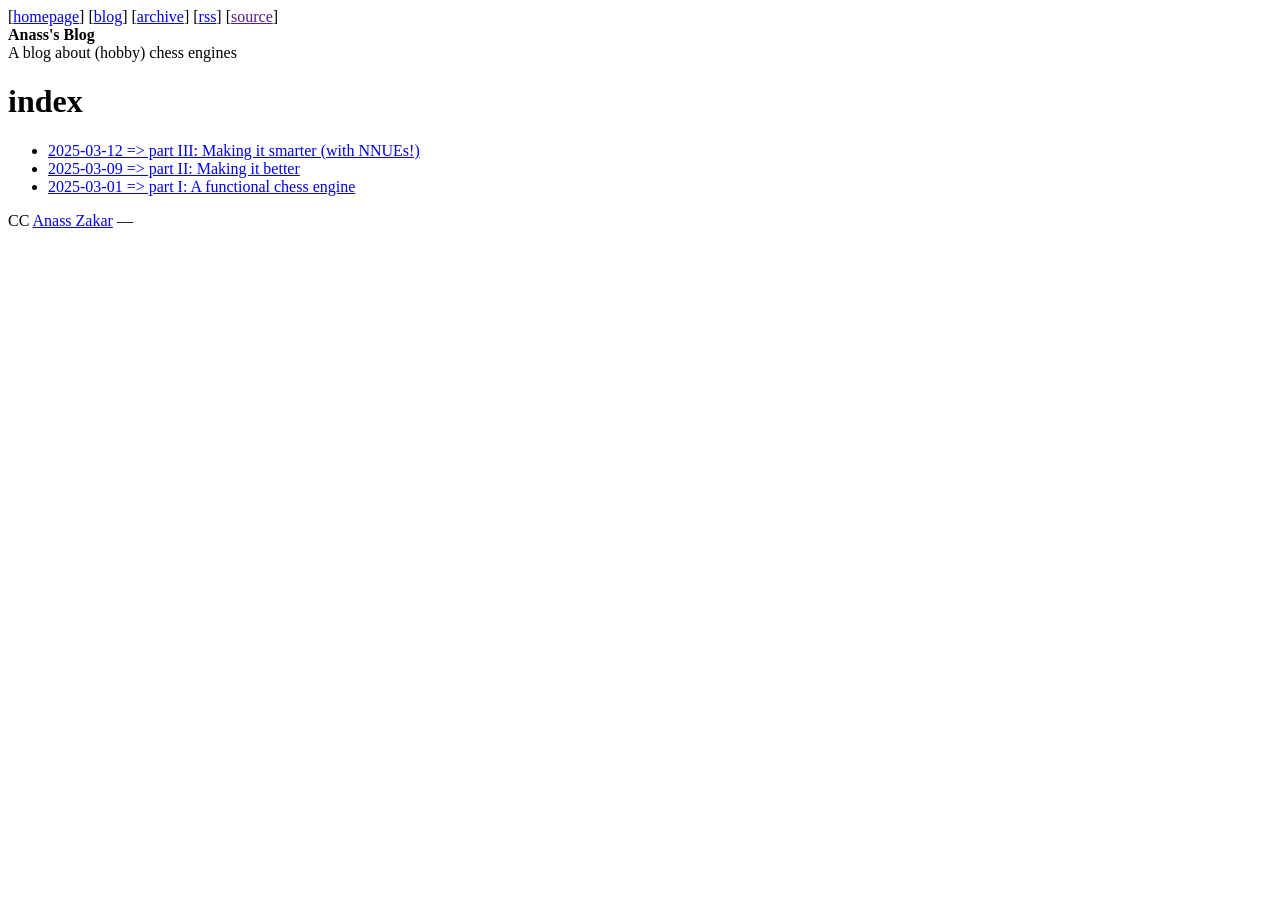
==== index.html @ 1169be47 "uwu" ====
<!DOCTYPE html>
<html lang="en">

<head>
  
  <meta charset="UTF-8">
  <meta name="viewport" content="width=device-width, initial-scale=1.0">

  <meta name="description" content="A blog about (hobby) chess engines">
  

  <title> Anass&#x27;s Blog </title>

  
  <link rel="stylesheet" href="https://blog.briwats.com/theme.css">
  
  
</head>

<body>
  <div class="content">
    
    
    <header>
      <div class="pull-right">
        [<a href="https:&#x2F;&#x2F;blog.briwats.com">homepage</a>]
        [<a href="https:&#x2F;&#x2F;blog.briwats.com">blog</a>]
        [<a href="https:&#x2F;&#x2F;blog.briwats.com/archive">archive</a>]
        [<a href="https:&#x2F;&#x2F;blog.briwats.com/atom.xml">rss</a>]
        [<a href="">source</a>]
      </div>
      <div class="title">
        <strong>Anass&#x27;s Blog</strong>
      </div>
      <div class="subtitle">A blog about (hobby) chess engines</div>
    </header>
    

    <main>
      
      <h1>index</h1>
      <ul>
        
        
        
        
        
        
        
        
        <li>
          <a href="https://blog.briwats.com/chess/3/">
            2025-03-12 => part III: Making it smarter (with NNUEs!)
          </a>
        </li>
        
        <li>
          <a href="https://blog.briwats.com/chess/2/">
            2025-03-09 => part II: Making it better
          </a>
        </li>
        
        <li>
          <a href="https://blog.briwats.com/chess/1/">
            2025-03-01 => part I: A functional chess engine
          </a>
        </li>
        
        
        
      </ul>
      
    </main>
  </div>

  <footer>
    
    <p>CC <a href="https:&#x2F;&#x2F;briwats.com">Anass Zakar</a> &mdash; <a
    
  </footer>
  
  
</body>


</html>
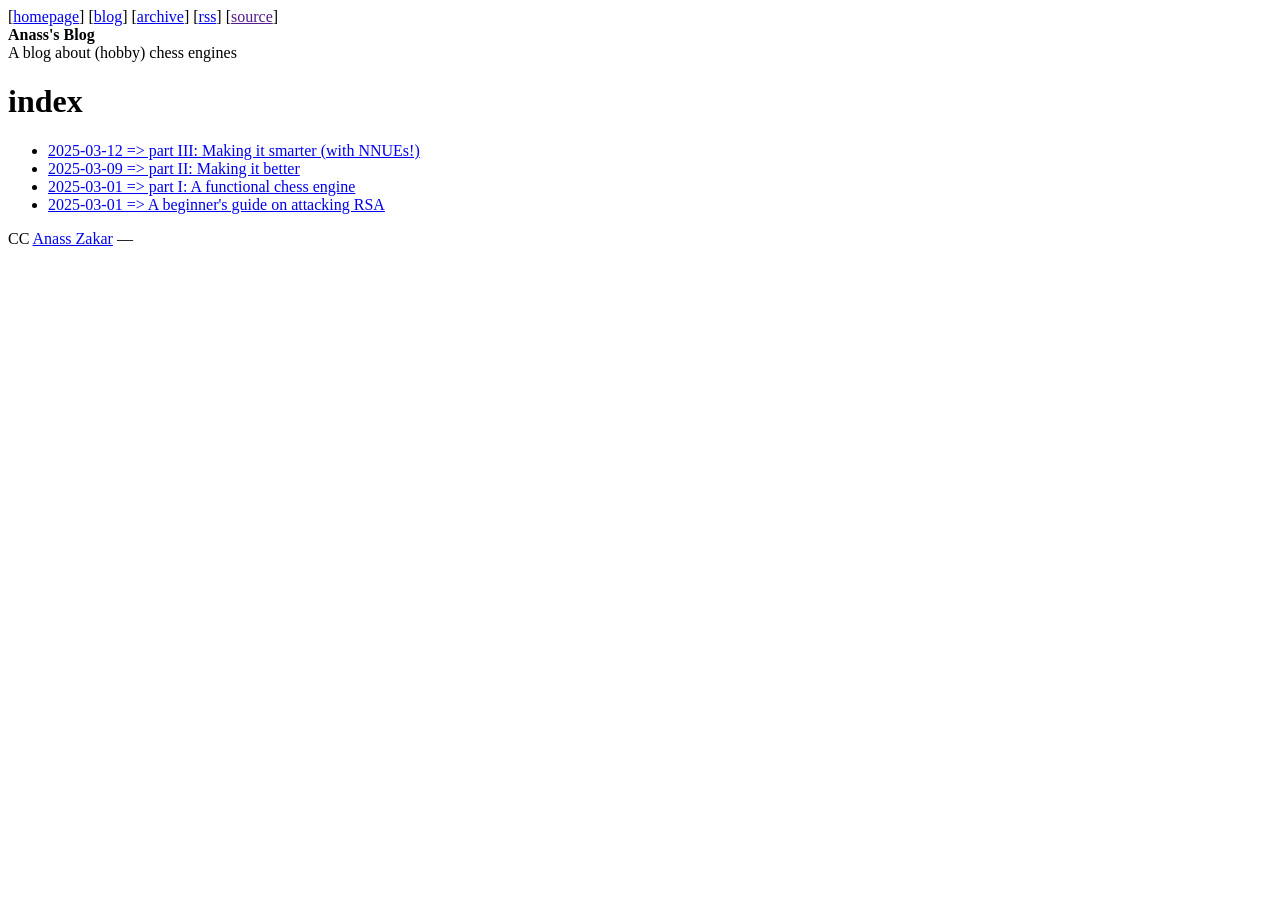
==== commit ab722b81: "uwu" ====
--- a/index.html
+++ b/index.html
@@ -45,9 +45,6 @@
         
         
         
-        
-        
-        
         <li>
           <a href="https://blog.briwats.com/chess/3/">
             2025-03-12 => part III: Making it smarter (with NNUEs!)
@@ -68,6 +65,20 @@
         
         
         
+        
+        
+        
+        <li>
+          <a href="https://blog.briwats.com/ctfs/rsa/">
+            2025-03-01 => A beginner&#x27;s guide on attacking RSA
+          </a>
+        </li>
+        
+        
+        
+        
+        
+        
       </ul>
       
     </main>
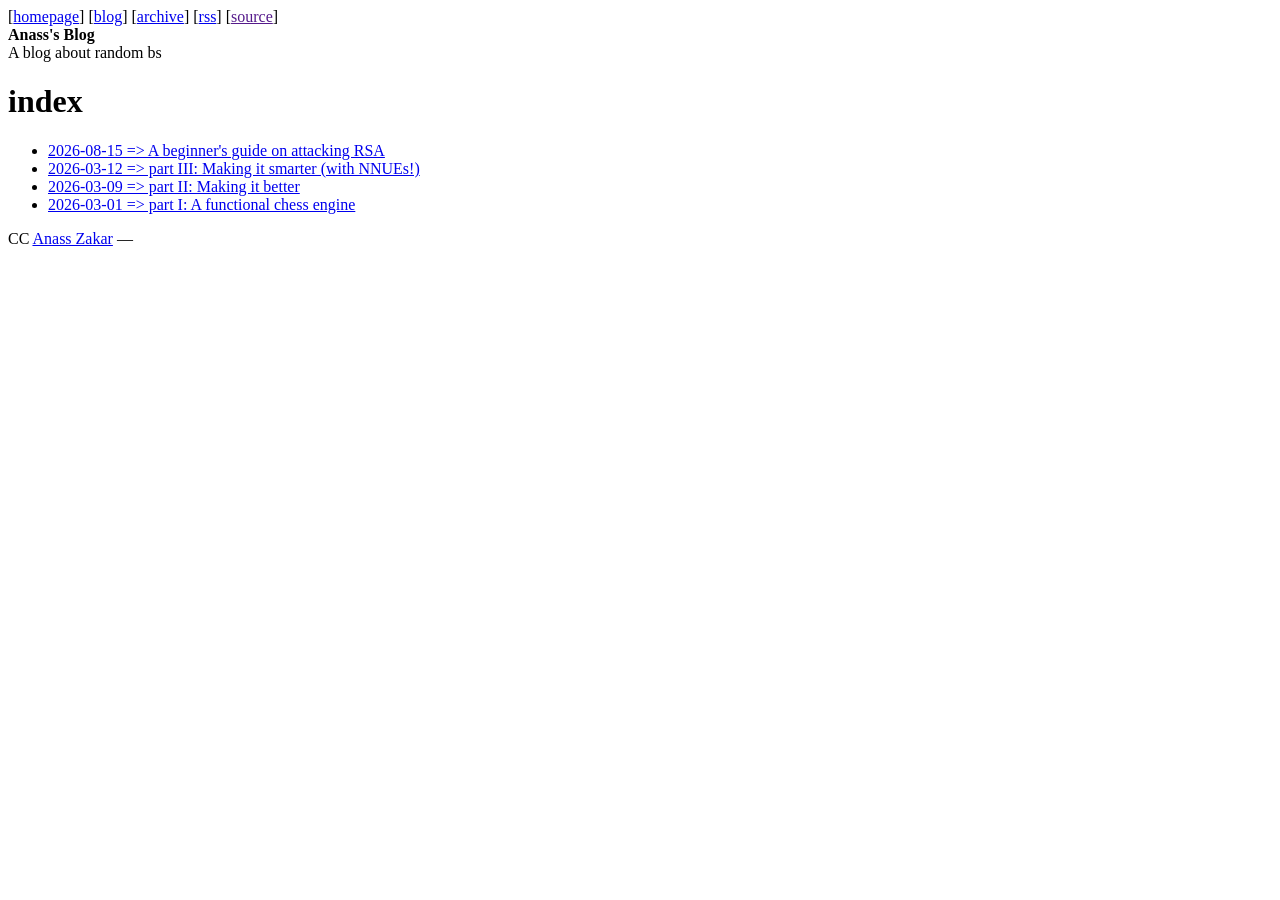
==== commit f7d8f3c7: "uwu" ====
--- a/index.html
+++ b/index.html
@@ -6,7 +6,7 @@
   <meta charset="UTF-8">
   <meta name="viewport" content="width=device-width, initial-scale=1.0">
 
-  <meta name="description" content="A blog about (hobby) chess engines">
+  <meta name="description" content="A blog about random bs">
   
 
   <title> Anass&#x27;s Blog </title>
@@ -32,7 +32,7 @@
       <div class="title">
         <strong>Anass&#x27;s Blog</strong>
       </div>
-      <div class="subtitle">A blog about (hobby) chess engines</div>
+      <div class="subtitle">A blog about random bs</div>
     </header>
     
 
@@ -46,20 +46,8 @@
         
         
         <li>
-          <a href="https://blog.briwats.com/chess/3/">
-            2025-03-12 => part III: Making it smarter (with NNUEs!)
-          </a>
-        </li>
-        
-        <li>
-          <a href="https://blog.briwats.com/chess/2/">
-            2025-03-09 => part II: Making it better
-          </a>
-        </li>
-        
-        <li>
-          <a href="https://blog.briwats.com/chess/1/">
-            2025-03-01 => part I: A functional chess engine
+          <a href="https://blog.briwats.com/ctfs/rsa/">
+            2026-08-15 => A beginner&#x27;s guide on attacking RSA
           </a>
         </li>
         
@@ -69,8 +57,20 @@
         
         
         <li>
-          <a href="https://blog.briwats.com/ctfs/rsa/">
-            2025-03-01 => A beginner&#x27;s guide on attacking RSA
+          <a href="https://blog.briwats.com/chess/3/">
+            2026-03-12 => part III: Making it smarter (with NNUEs!)
+          </a>
+        </li>
+        
+        <li>
+          <a href="https://blog.briwats.com/chess/2/">
+            2026-03-09 => part II: Making it better
+          </a>
+        </li>
+        
+        <li>
+          <a href="https://blog.briwats.com/chess/1/">
+            2026-03-01 => part I: A functional chess engine
           </a>
         </li>
         
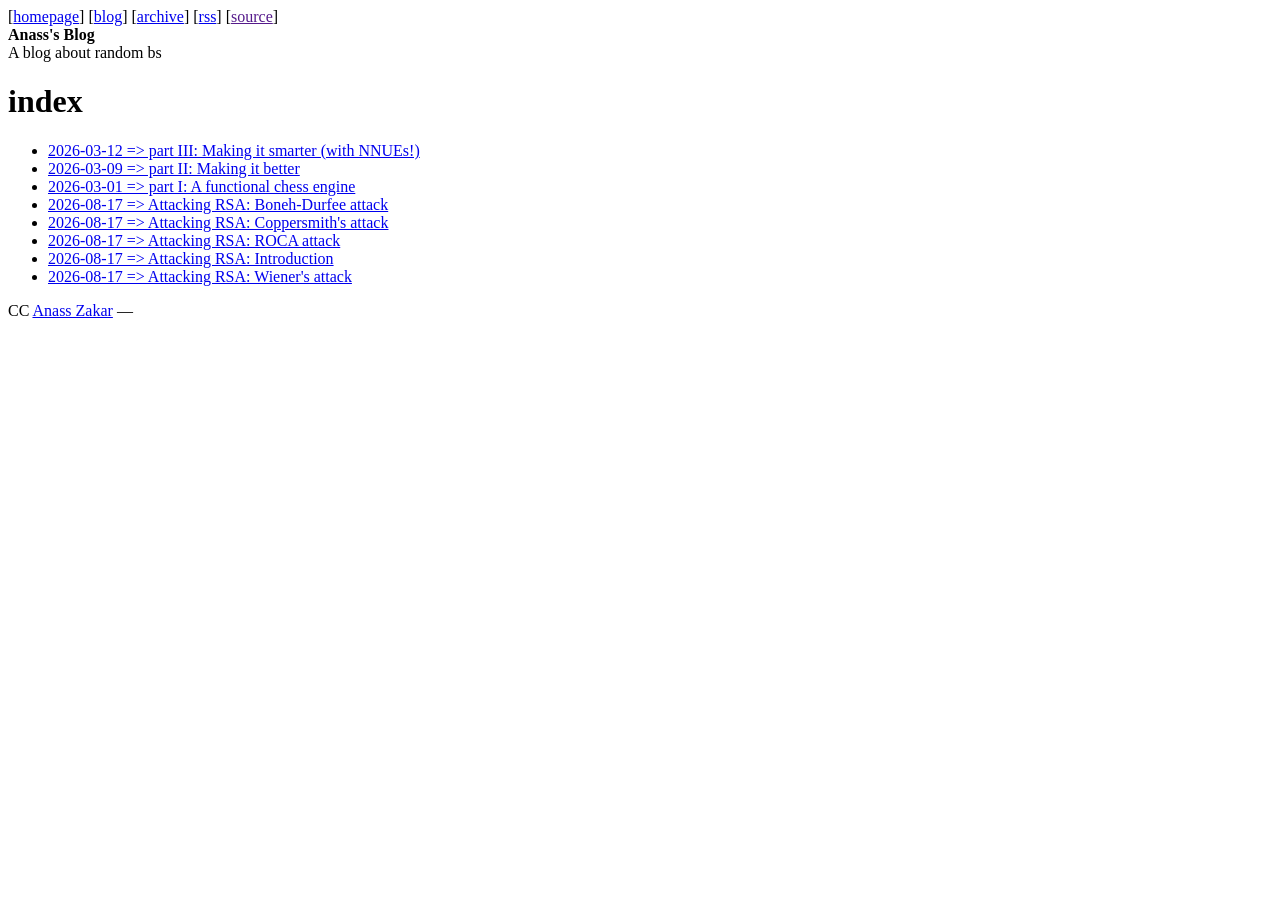
==== commit 2ce1e7a1: "uwu" ====
--- a/index.html
+++ b/index.html
@@ -45,14 +45,6 @@
         
         
         
-        <li>
-          <a href="https://blog.briwats.com/ctfs/rsa/">
-            2026-08-15 => A beginner&#x27;s guide on attacking RSA
-          </a>
-        </li>
-        
-        
-        
         
         
         
@@ -79,6 +71,38 @@
         
         
         
+        <li>
+          <a href="https://blog.briwats.com/ctfs/boneh-durfee/">
+            2026-08-17 => Attacking RSA: Boneh-Durfee attack
+          </a>
+        </li>
+        
+        <li>
+          <a href="https://blog.briwats.com/ctfs/coppersmith/">
+            2026-08-17 => Attacking RSA: Coppersmith&#x27;s attack
+          </a>
+        </li>
+        
+        <li>
+          <a href="https://blog.briwats.com/ctfs/roca/">
+            2026-08-17 => Attacking RSA: ROCA attack
+          </a>
+        </li>
+        
+        <li>
+          <a href="https://blog.briwats.com/ctfs/rsa/">
+            2026-08-17 => Attacking RSA: Introduction
+          </a>
+        </li>
+        
+        <li>
+          <a href="https://blog.briwats.com/ctfs/wiener/">
+            2026-08-17 => Attacking RSA: Wiener&#x27;s attack
+          </a>
+        </li>
+        
+        
+        
       </ul>
       
     </main>
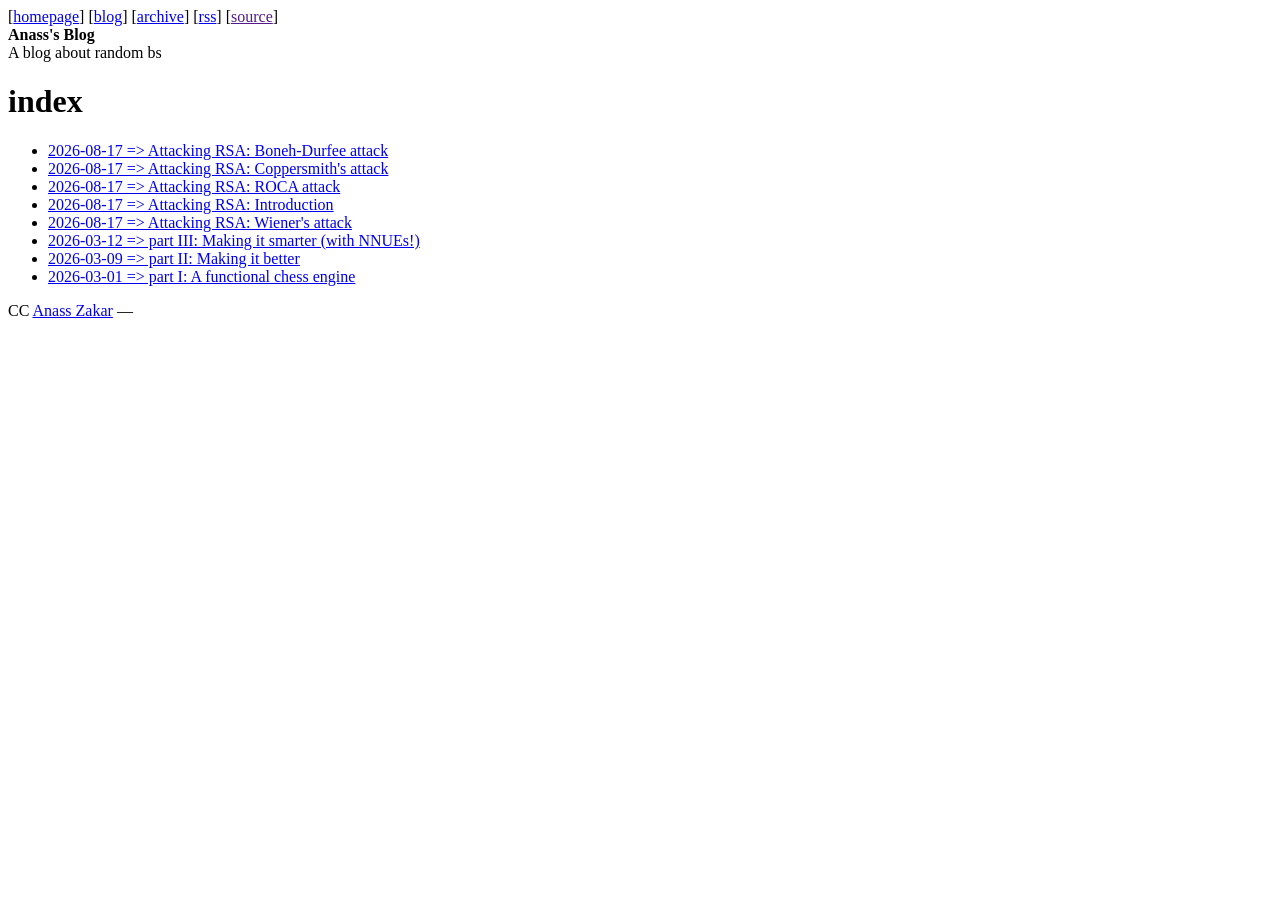
==== commit 70de0cc6: "uwu" ====
--- a/index.html
+++ b/index.html
@@ -49,29 +49,6 @@
         
         
         <li>
-          <a href="https://blog.briwats.com/chess/3/">
-            2026-03-12 => part III: Making it smarter (with NNUEs!)
-          </a>
-        </li>
-        
-        <li>
-          <a href="https://blog.briwats.com/chess/2/">
-            2026-03-09 => part II: Making it better
-          </a>
-        </li>
-        
-        <li>
-          <a href="https://blog.briwats.com/chess/1/">
-            2026-03-01 => part I: A functional chess engine
-          </a>
-        </li>
-        
-        
-        
-        
-        
-        
-        <li>
           <a href="https://blog.briwats.com/ctfs/boneh-durfee/">
             2026-08-17 => Attacking RSA: Boneh-Durfee attack
           </a>
@@ -103,6 +80,29 @@
         
         
         
+        
+        
+        
+        <li>
+          <a href="https://blog.briwats.com/chess/3/">
+            2026-03-12 => part III: Making it smarter (with NNUEs!)
+          </a>
+        </li>
+        
+        <li>
+          <a href="https://blog.briwats.com/chess/2/">
+            2026-03-09 => part II: Making it better
+          </a>
+        </li>
+        
+        <li>
+          <a href="https://blog.briwats.com/chess/1/">
+            2026-03-01 => part I: A functional chess engine
+          </a>
+        </li>
+        
+        
+        
       </ul>
       
     </main>
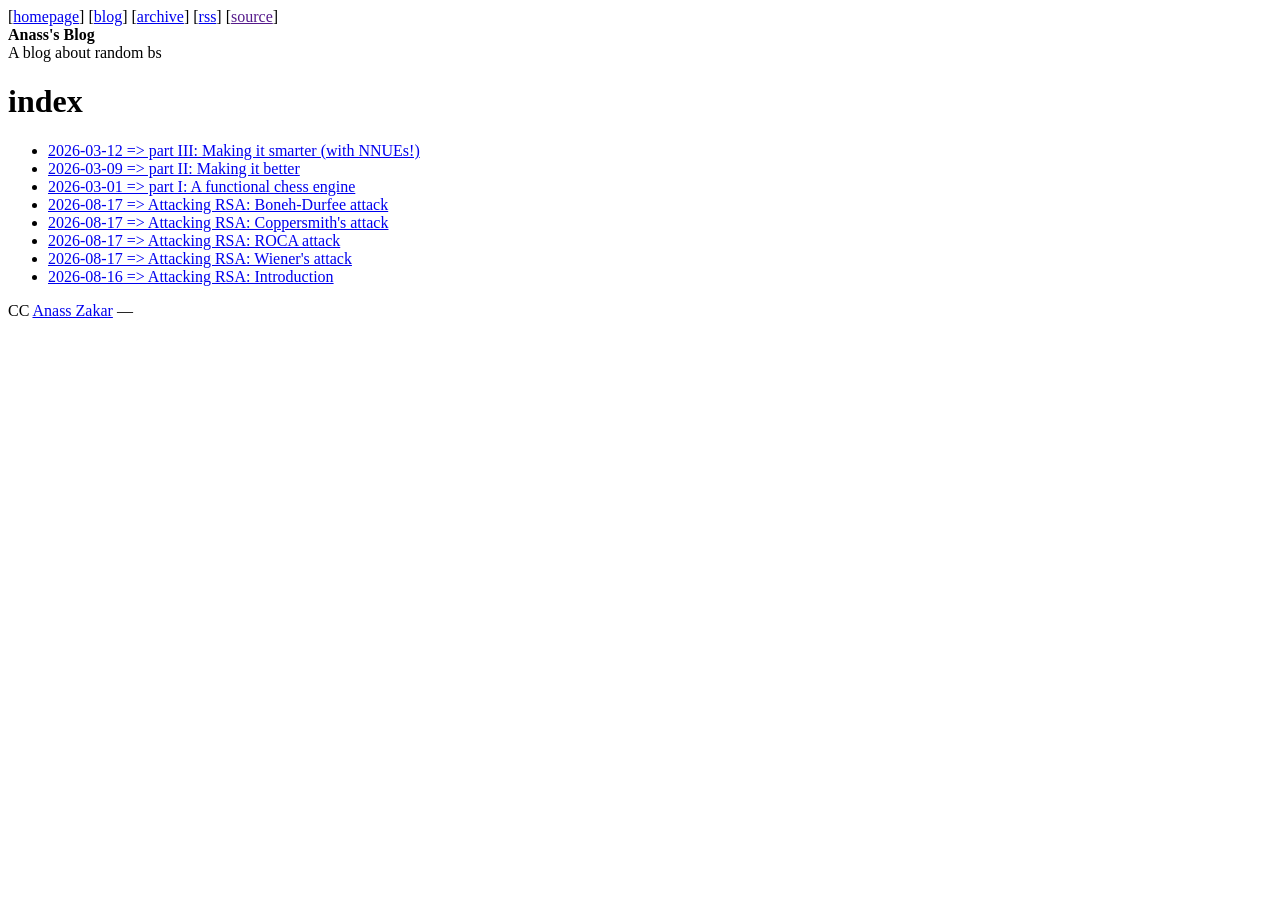
==== commit b456a127: "uwu" ====
--- a/index.html
+++ b/index.html
@@ -49,6 +49,29 @@
         
         
         <li>
+          <a href="https://blog.briwats.com/chess/3/">
+            2026-03-12 => part III: Making it smarter (with NNUEs!)
+          </a>
+        </li>
+        
+        <li>
+          <a href="https://blog.briwats.com/chess/2/">
+            2026-03-09 => part II: Making it better
+          </a>
+        </li>
+        
+        <li>
+          <a href="https://blog.briwats.com/chess/1/">
+            2026-03-01 => part I: A functional chess engine
+          </a>
+        </li>
+        
+        
+        
+        
+        
+        
+        <li>
           <a href="https://blog.briwats.com/ctfs/boneh-durfee/">
             2026-08-17 => Attacking RSA: Boneh-Durfee attack
           </a>
@@ -67,37 +90,14 @@
         </li>
         
         <li>
-          <a href="https://blog.briwats.com/ctfs/rsa/">
-            2026-08-17 => Attacking RSA: Introduction
-          </a>
-        </li>
-        
-        <li>
           <a href="https://blog.briwats.com/ctfs/wiener/">
             2026-08-17 => Attacking RSA: Wiener&#x27;s attack
           </a>
         </li>
         
-        
-        
-        
-        
-        
         <li>
-          <a href="https://blog.briwats.com/chess/3/">
-            2026-03-12 => part III: Making it smarter (with NNUEs!)
-          </a>
-        </li>
-        
-        <li>
-          <a href="https://blog.briwats.com/chess/2/">
-            2026-03-09 => part II: Making it better
-          </a>
-        </li>
-        
-        <li>
-          <a href="https://blog.briwats.com/chess/1/">
-            2026-03-01 => part I: A functional chess engine
+          <a href="https://blog.briwats.com/ctfs/rsa/">
+            2026-08-16 => Attacking RSA: Introduction
           </a>
         </li>
         
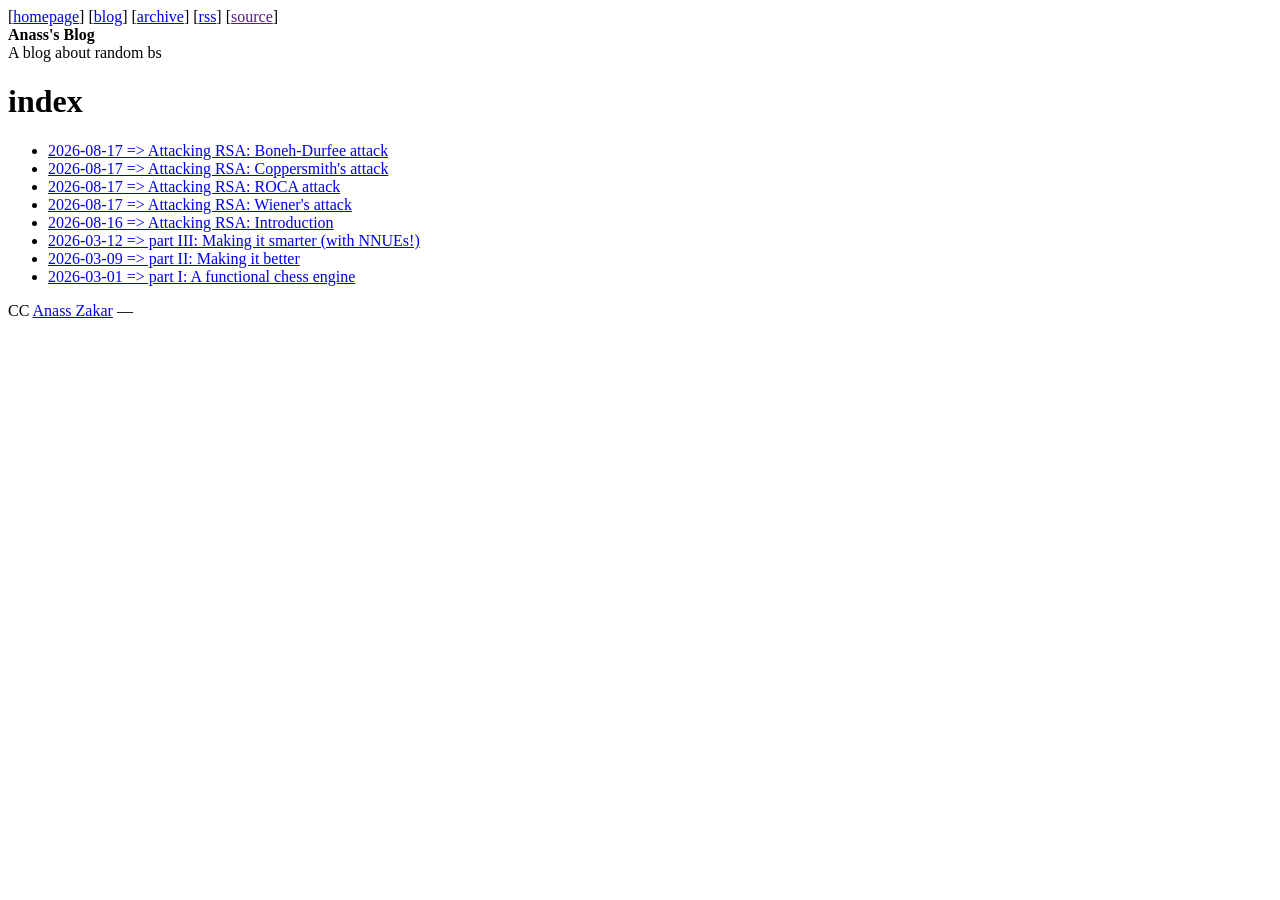
==== commit 0d794437: "uwu" ====
--- a/index.html
+++ b/index.html
@@ -45,32 +45,6 @@
         
         
         
-        
-        
-        
-        <li>
-          <a href="https://blog.briwats.com/chess/3/">
-            2026-03-12 => part III: Making it smarter (with NNUEs!)
-          </a>
-        </li>
-        
-        <li>
-          <a href="https://blog.briwats.com/chess/2/">
-            2026-03-09 => part II: Making it better
-          </a>
-        </li>
-        
-        <li>
-          <a href="https://blog.briwats.com/chess/1/">
-            2026-03-01 => part I: A functional chess engine
-          </a>
-        </li>
-        
-        
-        
-        
-        
-        
         <li>
           <a href="https://blog.briwats.com/ctfs/boneh-durfee/">
             2026-08-17 => Attacking RSA: Boneh-Durfee attack
@@ -103,6 +77,32 @@
         
         
         
+        
+        
+        
+        
+        
+        
+        <li>
+          <a href="https://blog.briwats.com/chess/3/">
+            2026-03-12 => part III: Making it smarter (with NNUEs!)
+          </a>
+        </li>
+        
+        <li>
+          <a href="https://blog.briwats.com/chess/2/">
+            2026-03-09 => part II: Making it better
+          </a>
+        </li>
+        
+        <li>
+          <a href="https://blog.briwats.com/chess/1/">
+            2026-03-01 => part I: A functional chess engine
+          </a>
+        </li>
+        
+        
+        
       </ul>
       
     </main>
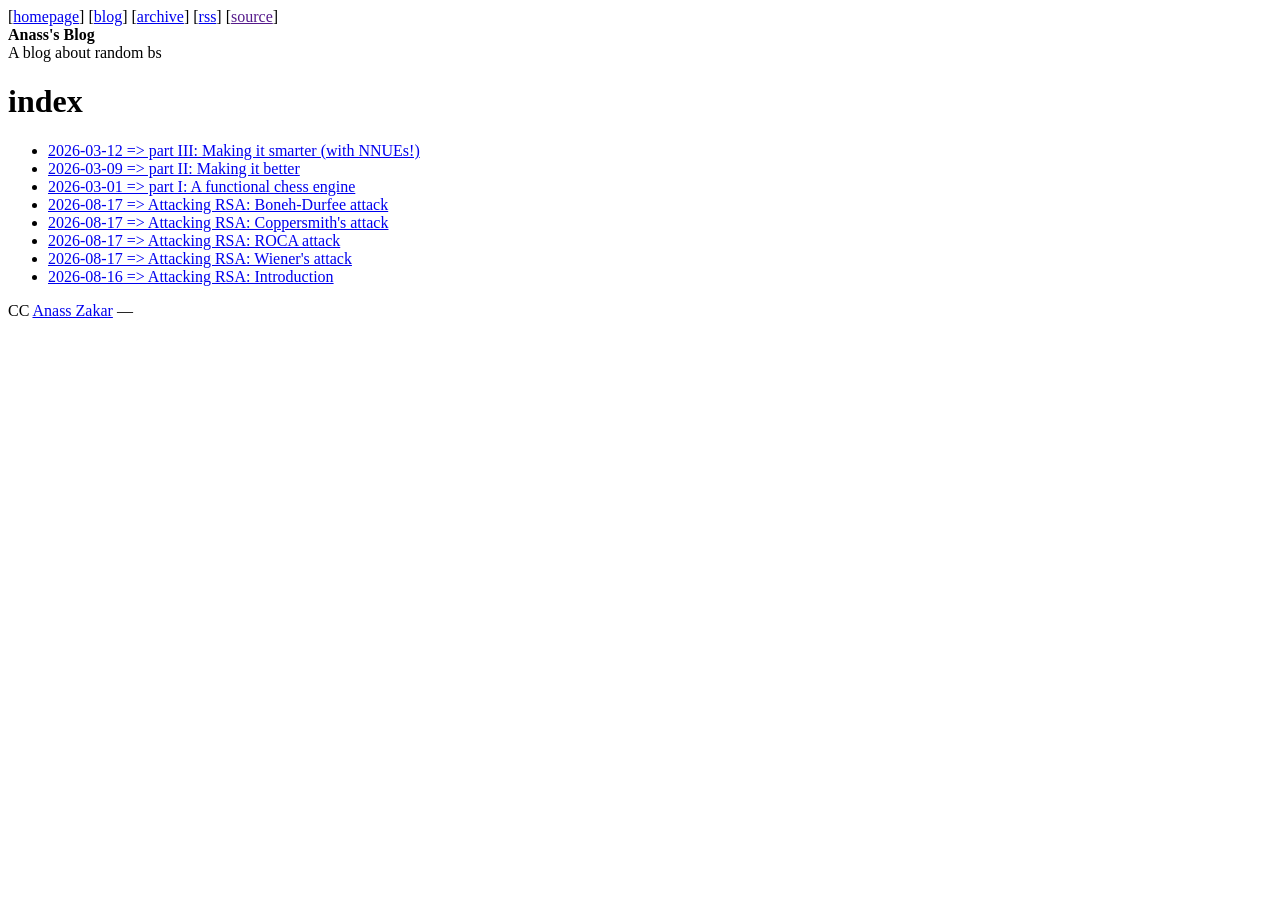
==== commit 9c15d78e: "uwu" ====
--- a/index.html
+++ b/index.html
@@ -46,6 +46,32 @@
         
         
         <li>
+          <a href="https://blog.briwats.com/chess/3/">
+            2026-03-12 => part III: Making it smarter (with NNUEs!)
+          </a>
+        </li>
+        
+        <li>
+          <a href="https://blog.briwats.com/chess/2/">
+            2026-03-09 => part II: Making it better
+          </a>
+        </li>
+        
+        <li>
+          <a href="https://blog.briwats.com/chess/1/">
+            2026-03-01 => part I: A functional chess engine
+          </a>
+        </li>
+        
+        
+        
+        
+        
+        
+        
+        
+        
+        <li>
           <a href="https://blog.briwats.com/ctfs/boneh-durfee/">
             2026-08-17 => Attacking RSA: Boneh-Durfee attack
           </a>
@@ -77,32 +103,6 @@
         
         
         
-        
-        
-        
-        
-        
-        
-        <li>
-          <a href="https://blog.briwats.com/chess/3/">
-            2026-03-12 => part III: Making it smarter (with NNUEs!)
-          </a>
-        </li>
-        
-        <li>
-          <a href="https://blog.briwats.com/chess/2/">
-            2026-03-09 => part II: Making it better
-          </a>
-        </li>
-        
-        <li>
-          <a href="https://blog.briwats.com/chess/1/">
-            2026-03-01 => part I: A functional chess engine
-          </a>
-        </li>
-        
-        
-        
       </ul>
       
     </main>
